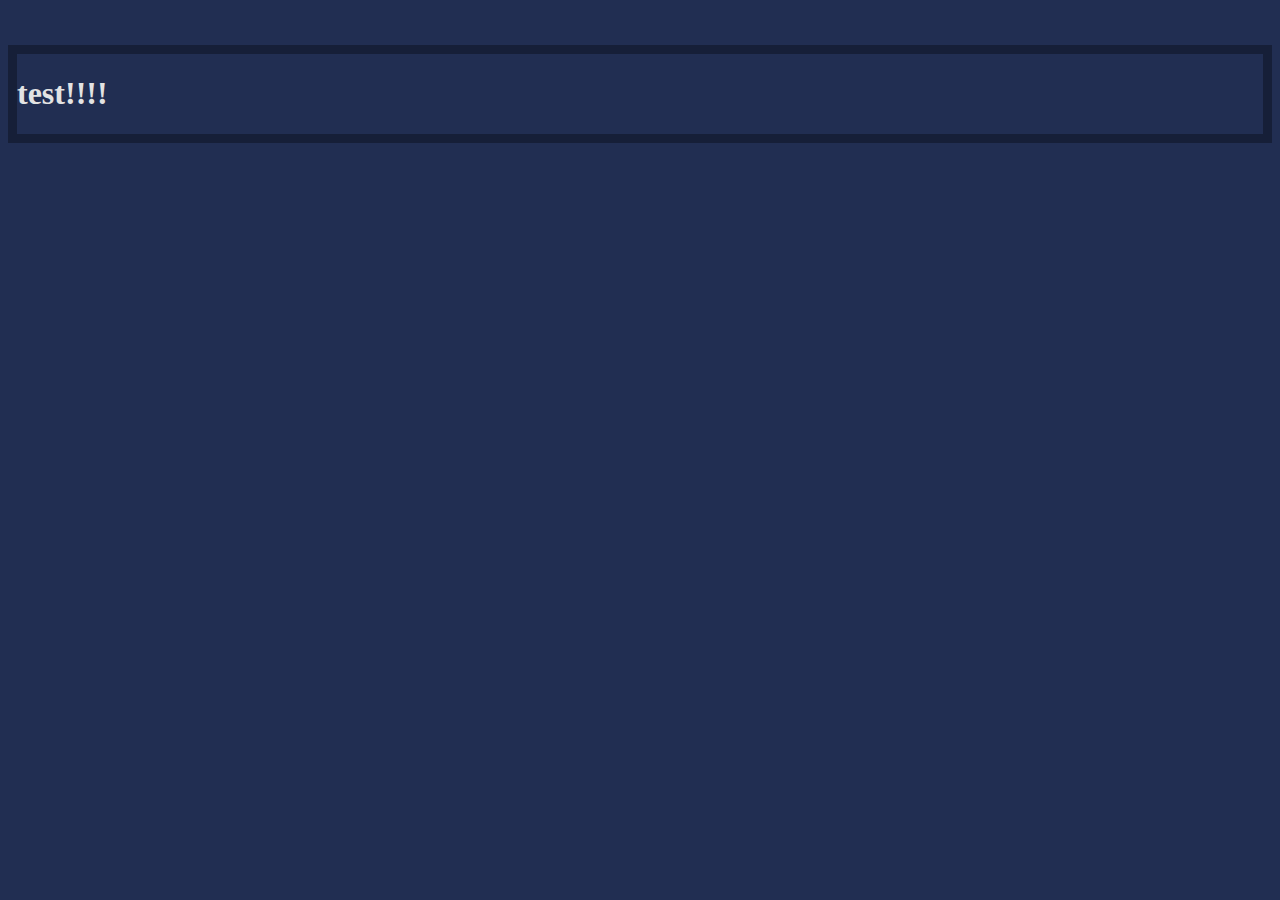
==== game_library.html @ ffc6c08e "added test of game_library" ====
<!DOCTYPE html>
<html>
    <head>
        <meta charset="utf-8">
        <meta http-equiv="X-UA-Compatible" content="IE=edge">
        <title></title>
        <meta name="description" content="hello welcome to gaming">
        <meta name="viewport" content="width=device-width, initial-scale=1">
        <link rel="stylesheet" href="styles.css">
    </head>
    <body>
        <h1>test!!!!</h1>
        <script src="" async defer></script>
    </body>
</html>
---- styles.css ----
body {
    background-color: #212E52;
    color: rgb(227, 227, 227);
    font-family: system-ui, -apple-system, BlinkMacSystemFont, 'Segoe UI', Roboto, Oxygen, Ubuntu, Cantarell, 'Open Sans', 'Helvetica Neue', sans-serif;
    margin-top: 5vmin;

    border: 1vmin;
    border-style: solid;
    border-color: #161f38;
    overflow: hidden;
}

.c {
    text-align: center;
    flex: auto;
    /* flex-wrap: wrap; */

}
h1{
    font-family: 'Comfortaa', cursive;
    
}
.box-thing{
    width:fit-content;height:0px;
    position:absolute;
    top:500px;
    left:100px;
}

.flex-container {
    display: flex;
    width: 97.8%;
    height: flex;
    padding: 10px;
    align-items:start;
    background-color: #293a69;
    border: 2px, solid, rgb(29, 29, 29);
    flex-wrap: wrap;
  }

  .flex-container > div {
    padding: inherit;
    height:auto;
    background-color: inherit;
    margin: 10px;
    text-align:left;
    font-family: inherit;
    flex-wrap: inherit;
    flex-grow: 2;
    white-space: nowrap;
    border: #0a0e1b;
    border-radius: 1vmin;
    border-style:dashed;
    margin: 10px;
  }
  .flex-container > ul{
    text-align:start;
    margin: inherit;
  }
  .consolas{
    font-family: 'Courier New', Courier, monospace;
  }
  .div-bottom{
    width: 100%;

  }
  .img-link{
    padding: 10px;
    border: #3f5593;
    border-radius: 5px;
    border-style: ridge;
  }



  #image-track {
    display: flex;
    gap: 4vmin;
    position: absolute;
    left: 50%;
    top: 50%;
    transform: translate(0%, -50%); 
    user-select: none; /* -- Prevent image highlighting -- */
  }

  #image-track > .image {
    width: 40vmin;
    height: 56vmin;
    object-fit: cover;
    object-position: 100% center;
  }
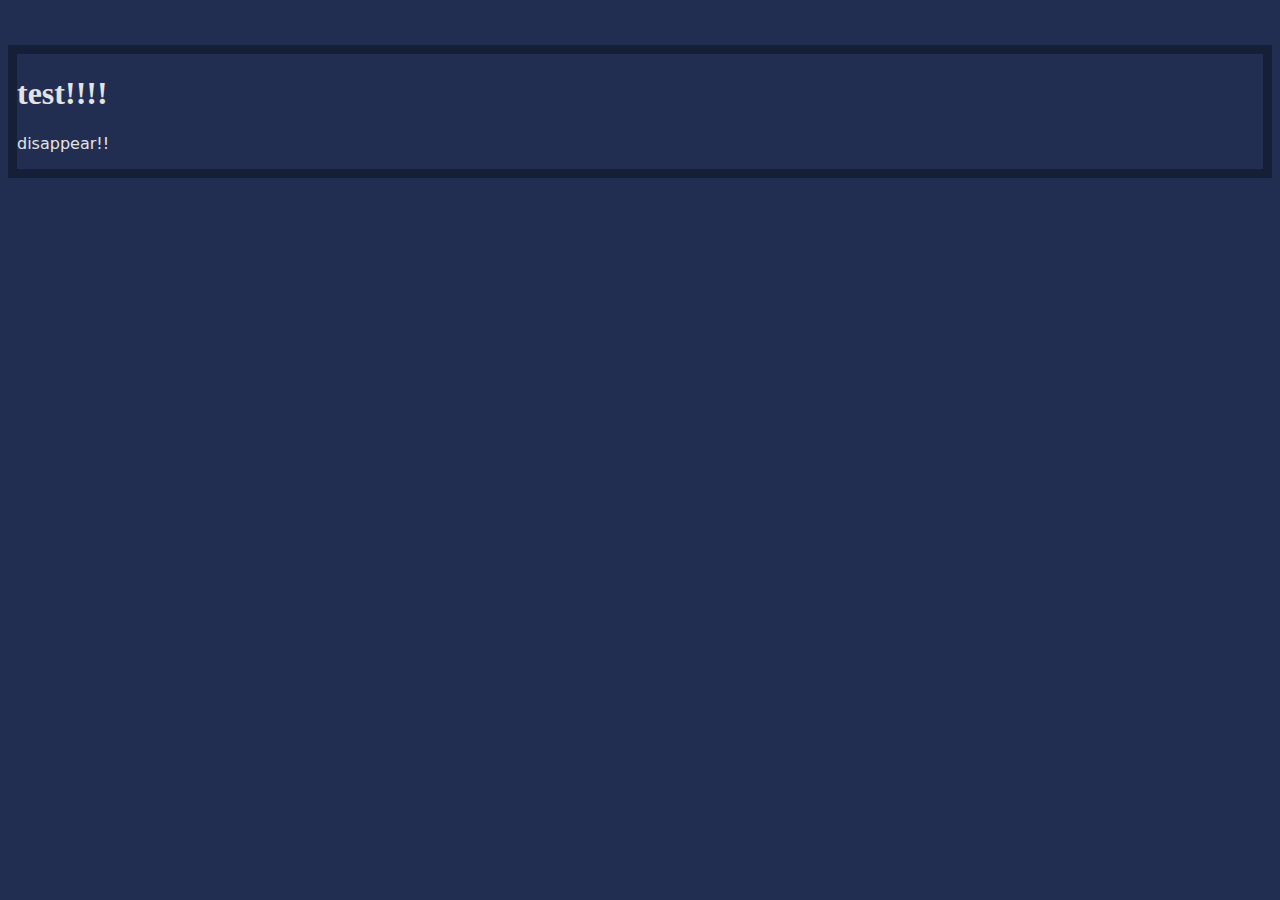
==== commit ba02586f: "modified the new pages. Index is unchanged" ====
--- a/game_library.html
+++ b/game_library.html
@@ -2,14 +2,18 @@
 <html>
     <head>
         <meta charset="utf-8">
+        <script src="https://ajax.googleapis.com/ajax/libs/jquery/3.6.4/jquery.min.js"></script>
         <meta http-equiv="X-UA-Compatible" content="IE=edge">
-        <title></title>
+        <title>gaming</title>
         <meta name="description" content="hello welcome to gaming">
         <meta name="viewport" content="width=device-width, initial-scale=1">
         <link rel="stylesheet" href="styles.css">
     </head>
     <body>
-        <h1>test!!!!</h1>
-        <script src="" async defer></script>
+        <h1 onclick = "$('#mybox').show(200)">test!!!!</h1>
+        <div id = "mybox" onclick = "$('#mybox').hide(200)">
+            <p>disappear!!</p>
+        </div>
+        <script src="script.js" async defer>    </script>
     </body>
 </html>